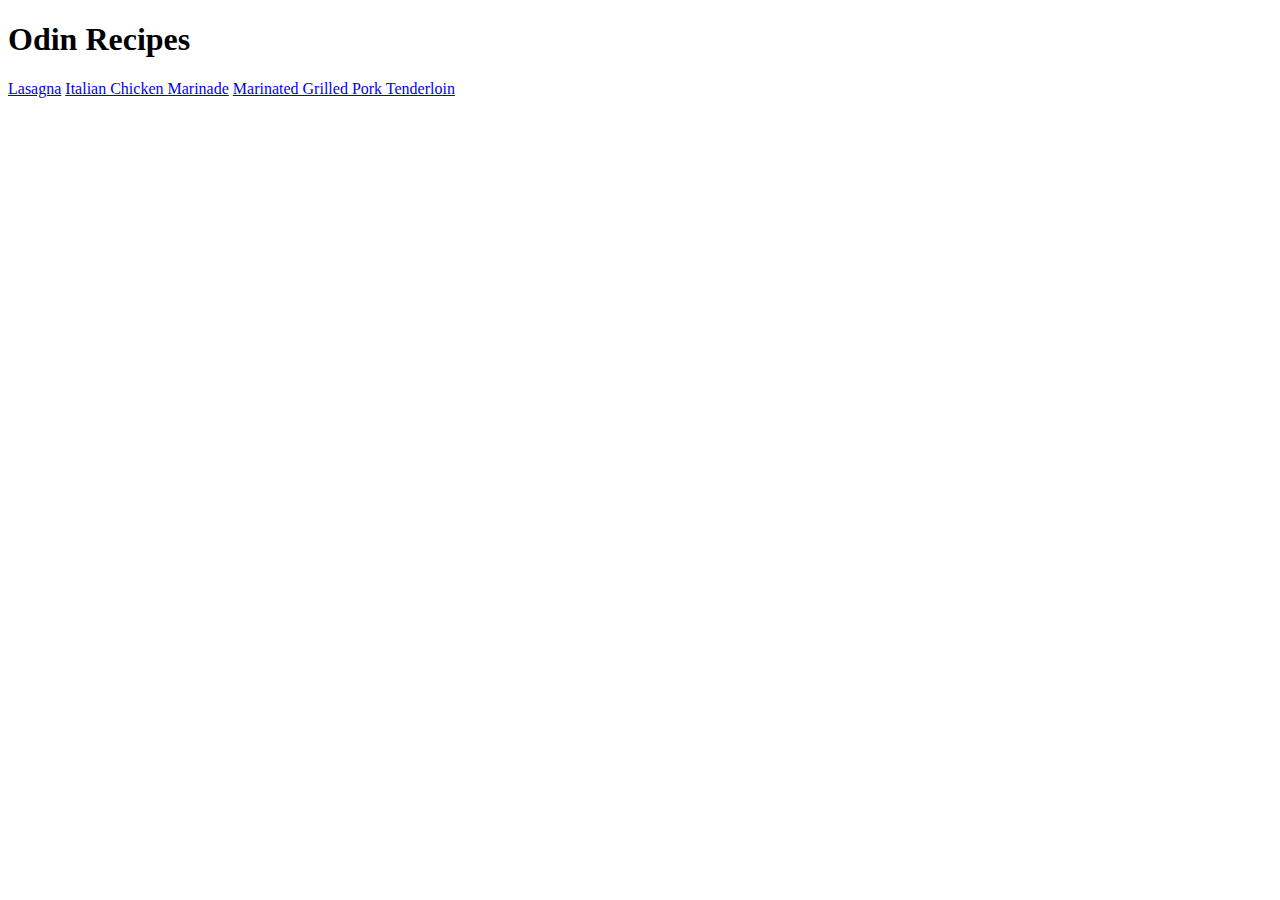
==== index.html @ e987cc4d "Basic web layout" ====
<!DOCTYPE html>
<html lang="en">

<head>
    <meta charset="UTF-8">
    <title> </title>
</head>

<body>
    <h1>Odin Recipes</h1>
    <a href="recipes/Lasagna.html">Lasagna</a>
    <a href="recipes/ItalianChicken.html">Italian Chicken Marinade</a>
    <a href="recipes/MarinatedGrilledPorkTenderloin.html">Marinated Grilled Pork Tenderloin</a>
</body>


</html>
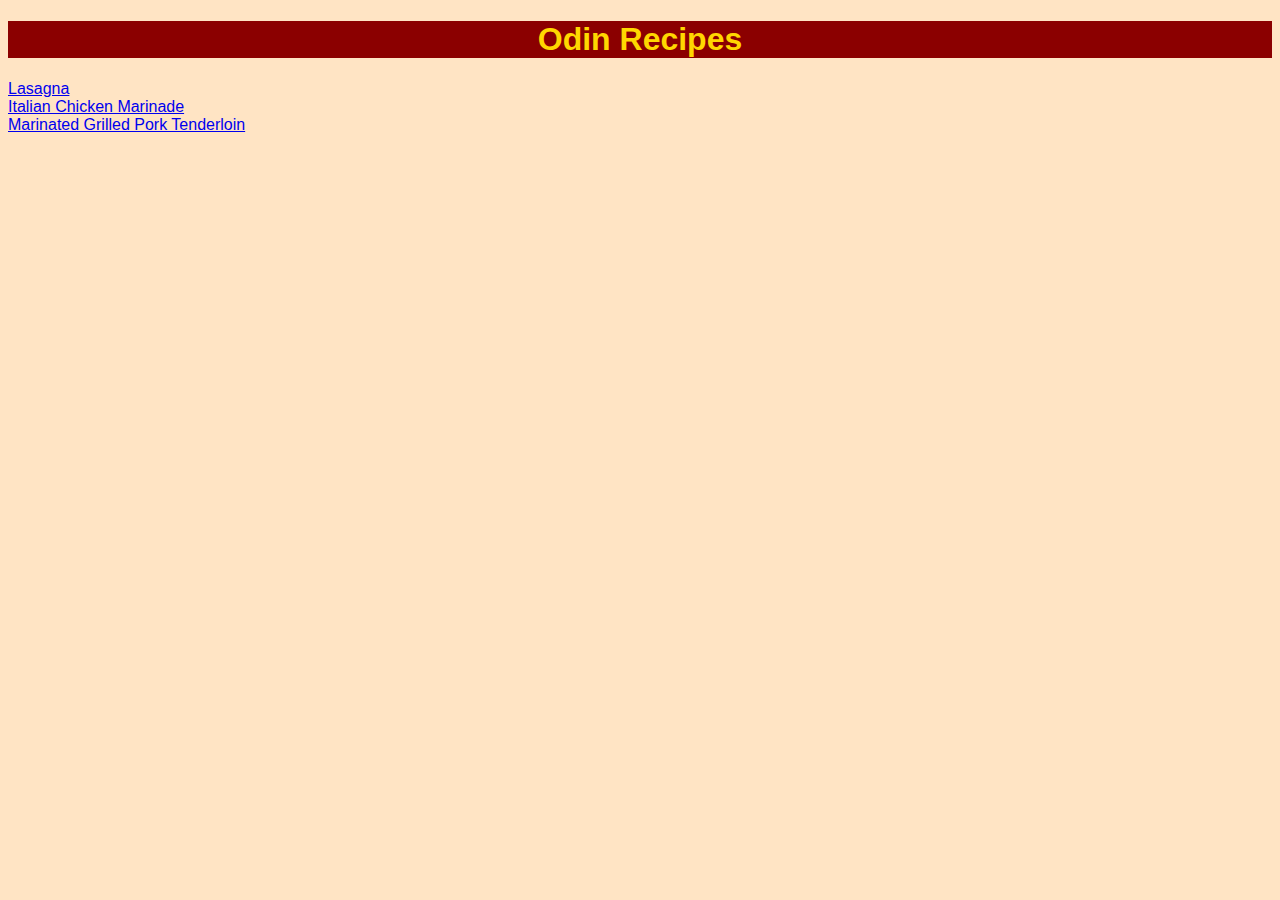
==== commit 6de8cb62: "added css" ====
--- a/index.html
+++ b/index.html
@@ -3,14 +3,22 @@
 
 <head>
     <meta charset="UTF-8">
-    <title> </title>
+    <title>Odin Recipes </title>
+    <link rel="stylesheet" href="style.css">
+
 </head>
 
-<body>
+<body class="index">
     <h1>Odin Recipes</h1>
-    <a href="recipes/Lasagna.html">Lasagna</a>
-    <a href="recipes/ItalianChicken.html">Italian Chicken Marinade</a>
-    <a href="recipes/MarinatedGrilledPorkTenderloin.html">Marinated Grilled Pork Tenderloin</a>
+    <div>
+        <a href="recipes/Lasagna.html">Lasagna</a>
+    </div>
+    <div>
+        <a href="recipes/ItalianChicken.html">Italian Chicken Marinade</a>
+    </div>
+    <div>
+        <a href="recipes/MarinatedGrilledPorkTenderloin.html">Marinated Grilled Pork Tenderloin</a>
+    </div>
 </body>
 
 
--- a/style.css
+++ b/style.css
@@ -0,0 +1,23 @@
+* {
+    font-family: sans-serif;
+}
+
+.index {
+    background-color: bisque;
+}
+
+.lasagna,
+.italian,
+.marinated {
+    background-color: antiquewhite;
+}
+
+img{
+    align-content: center;
+}
+
+h1 {
+    color: gold;
+    background-color: darkred;
+    text-align: center;
+}